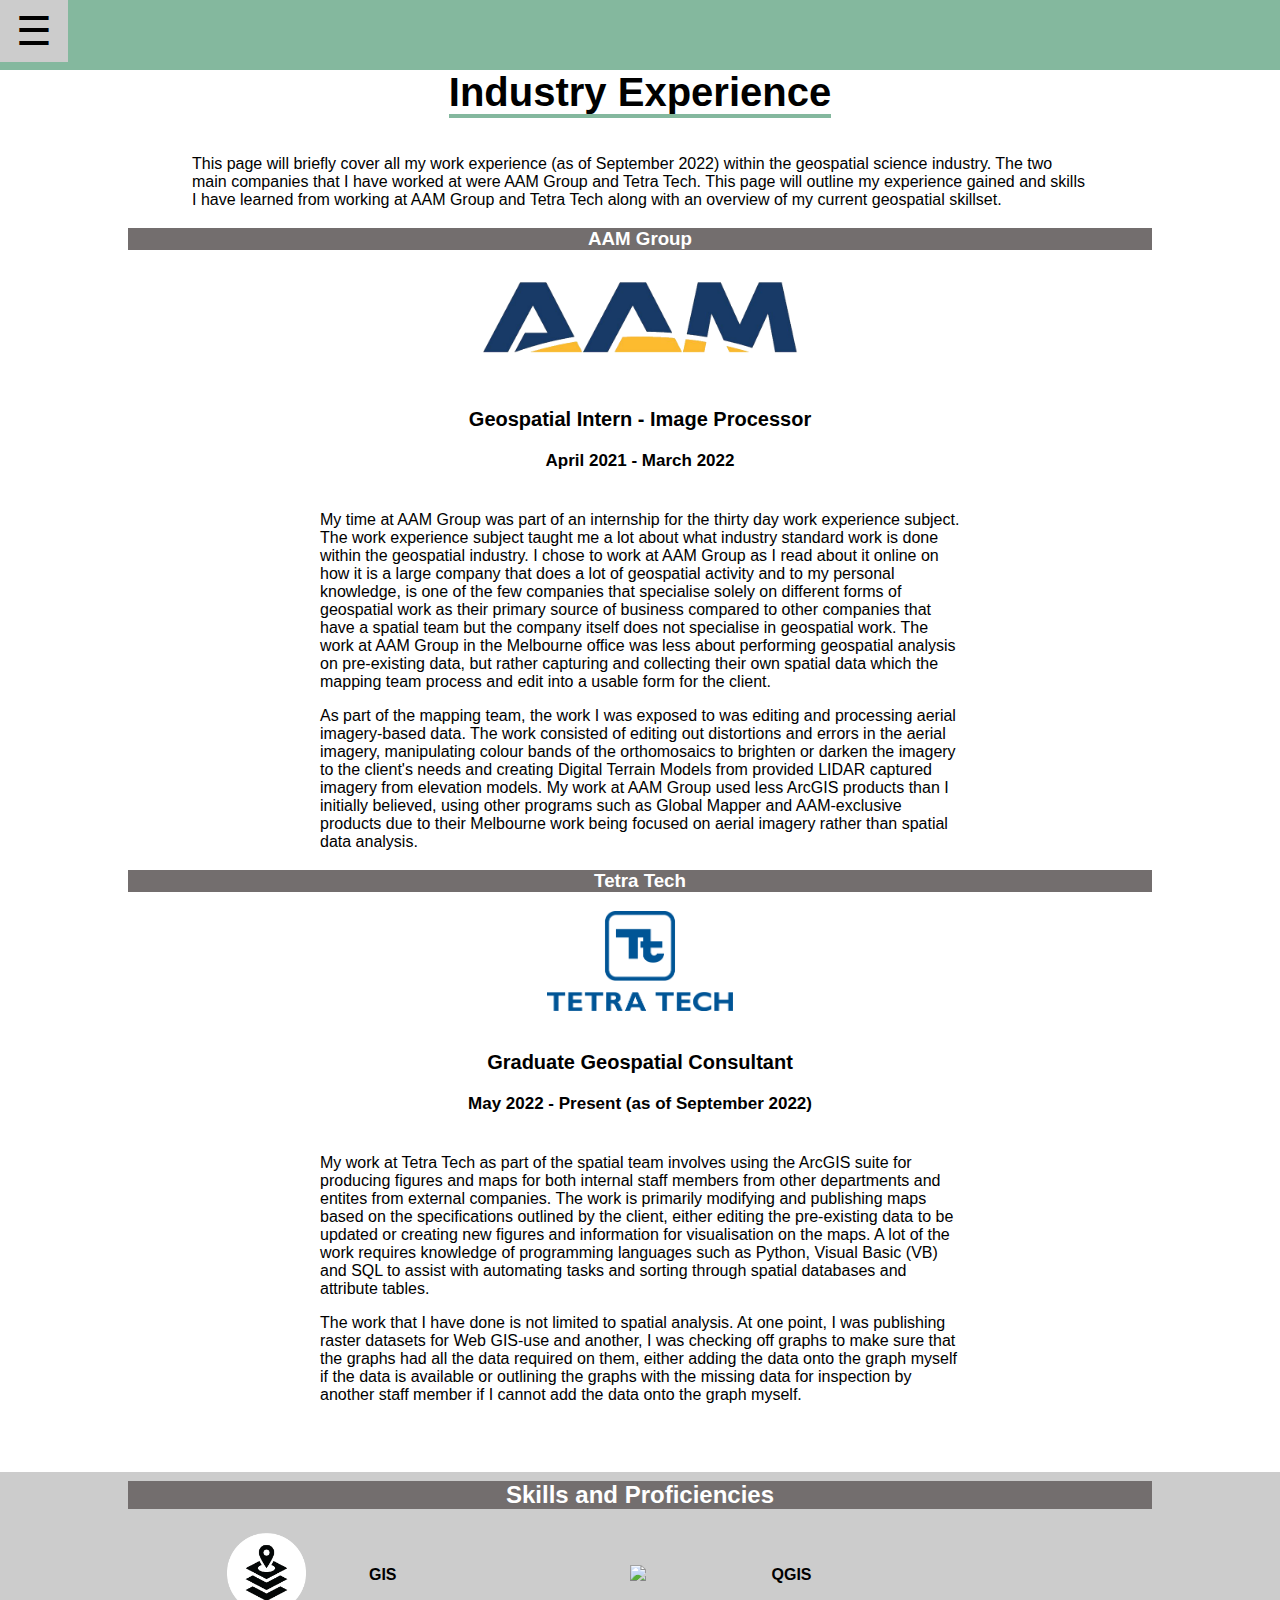
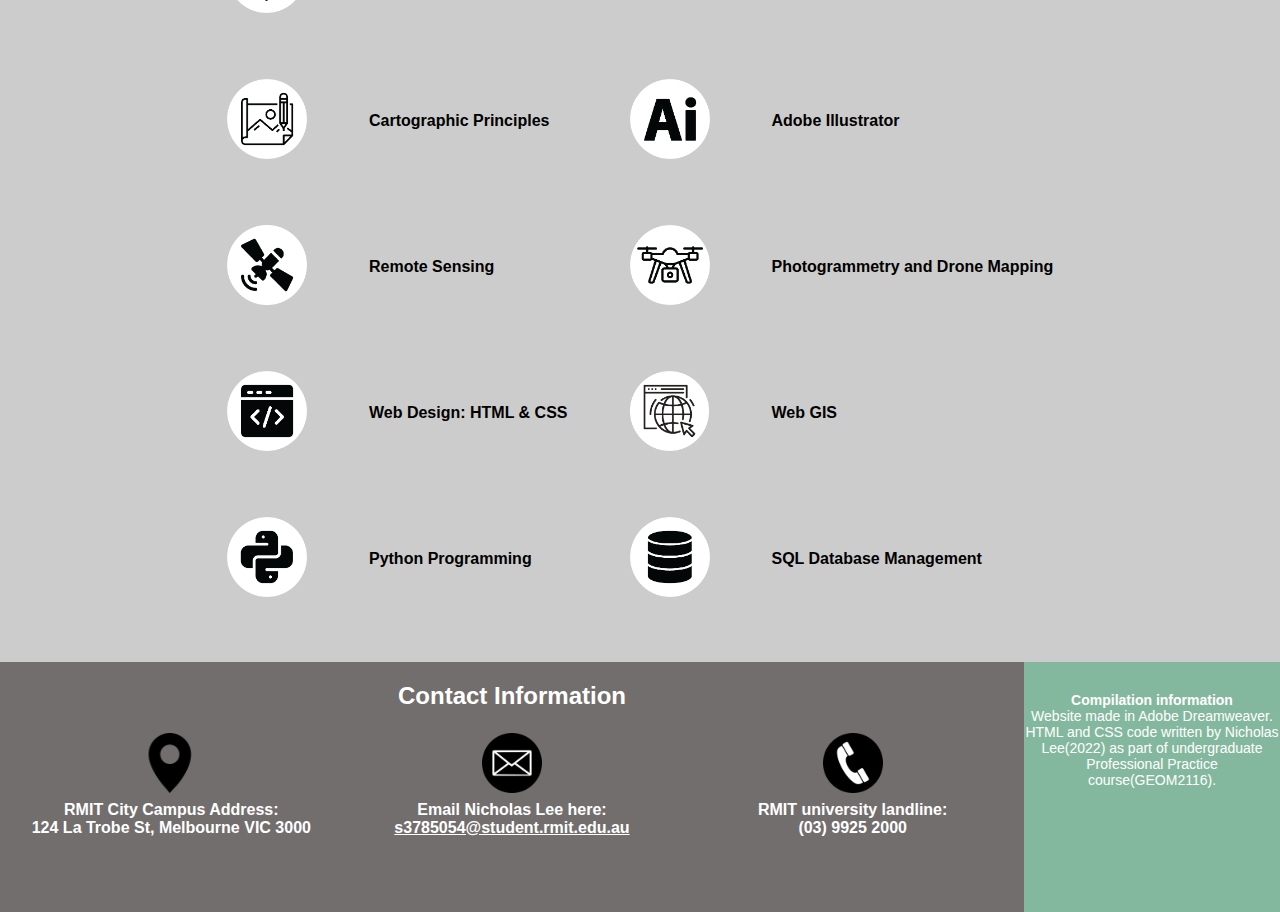
==== IndustryExperience.html @ b7602c67 "Initial commit" ====
<!doctype html>
<html>
<head>
<meta charset="utf-8">
<title>Industry Experience</title>
	<link rel="stylesheet" href="assignmentcss.css">
	<link rel="icon" type="image/x-icon" href="favicon.png">
</head>

<body>
		<!--Start of header-->
		<div id="sidebar" class="sidebar-animate-open" style="display:none"> <!--MUST BE AT TOP OF DOCUMENT-->
			<button onclick="close_sidebar()" class="sidebar-menu-button close-sidebar-button">&times;</button>
			<a href="index.html" class="sidebar-menu-button mainbutton">Home</a>
			<a href="AboutPage.html" class="sidebar-menu-button mainbutton">About</a>
			<a href="IndustryExperience.html" class="sidebar-menu-button mainbutton">Industry Experience</a>
			<a class="sidebar-menu-button active mainbutton" onclick="DropdownFunc">Academic Activity &#9660;</a>
				<div id="dropdownlist">
					<a href="AcademicWork.html" class="sidebar-menu-button dropdown-button">Overview</a>
					<a href="MajorProject.html" class="sidebar-menu-button dropdown-button">Geospatial Major Project</a>
					<a href="AGT.html"class="sidebar-menu-button dropdown-button">Applied Geospatial Techniques</a>
					<a href="AdvSIS.html"class="sidebar-menu-button dropdown-button">Advanced SIS</a>
					<a href="Cartography.html" class="sidebar-menu-button dropdown-button">Cartography</a>
					<a href="DistributedMapping.html" class="sidebar-menu-button dropdown-button">Distributed Mapping</a>
					<a href="UAS.html" class="sidebar-menu-button dropdown-button">UAS Operations</a>
				</div>
			<a href="Credits.html" class="sidebar-menu-button mainbutton">Acknowledgements</a>
			<div class="other-sidebar-info">
				<table class="sidebar-contact-table"> 
					<tr>
						<td>
							<a href="https://au.linkedin.com/in/nicholas-lee-097a52230" target="_blank"><img src="linkedin.png" class="sidebar-images"></a>
						</td>
						<td>
							<a href="https://au.linkedin.com/in/nicholas-lee-097a52230" target="_blank">LinkedIn</a>
						</td>
					</tr>
					<tr>
						<td>
							<a href="https://twitter.com/RMIT" target="_blank"><img src="twitter.png" class="sidebar-images"></a>
						</td>
						<td>
							<a href="https://twitter.com/RMIT" target="_blank">Twitter</a>
						</td>
					</tr>
				</table>
				<img src="rmitlogo.png" alt="rmit" class="rmit-NEW">
			</div>
		</div>
		<div class="header">
			<button class="sidebar-menu-button open-sidebar-button" onclick="open_sidebar()">&#9776;</button>
		</div>
		<!--End of header-->
    <div class="pagetitle">
        <span class="title-ul">Industry Experience</span>
    </div>

	<div class="academic-intro">
		This page will briefly cover all my work experience (as of September 2022) within the geospatial science industry. The two main companies that I have worked at 
		were AAM Group and Tetra Tech. This page will outline my experience gained and skills I have learned from working at AAM Group and Tetra Tech along with an
		overview of my current geospatial skillset.
	</div>
    <div class="bar"><h3>AAM Group</h3></div>
	<img src="AAM-logo.png" class="company-logo">
	<div class="job-title">Geospatial Intern - Image Processor</div>
	<div class="job-time">April 2021 - March 2022</div>
	<div class="job-overview">
		My time at AAM Group was part of an internship for the thirty day work experience subject. The work experience subject taught me a lot about what industry
		standard work is done within the geospatial industry. I chose to work at AAM Group as I read about it online on how it is a large company that does a lot of
		geospatial activity and to my personal knowledge, is one of the few companies that specialise solely on different forms of geospatial work as their primary
		source of business compared to other companies that have a spatial team but the company itself does not specialise in geospatial work. The work at AAM Group in 
		the Melbourne office was less about performing geospatial analysis on pre-existing data, but rather capturing and collecting their own spatial data which 
		the mapping team process and edit into a usable form for the client.
		<p>
		As part of the mapping team, the work I was exposed to was editing and processing aerial imagery-based data. The work consisted of editing out distortions and 
		errors in the aerial imagery, manipulating colour bands of the orthomosaics to brighten or darken the imagery to the client's needs and creating Digital 
		Terrain Models from provided LIDAR captured imagery from elevation models. My work at AAM Group used less ArcGIS products than I initially believed, using
		other programs such as Global Mapper and AAM-exclusive products due to their Melbourne work being focused on aerial imagery rather than spatial data analysis.
		</p>
	</div>

	<div class="bar"><h3>Tetra Tech</h3></div>
	<img src="Tetra-Tech-logo.png" class="company-logo">
	<div class="job-title">Graduate Geospatial Consultant</div>
	<div class="job-time">May 2022 - Present (as of September 2022)</div>
	<div class="job-overview">
		My work at Tetra Tech as part of the spatial team involves using the ArcGIS suite for producing figures and maps for both internal staff members from other
		departments and entites from external companies. The work is primarily modifying and publishing maps based on the specifications outlined by the client, either
		editing the pre-existing data to be updated or creating new figures and information for visualisation on the maps. A lot of the work requires knowledge of
		programming languages such as Python, Visual Basic (VB) and SQL to assist with automating tasks and sorting through spatial databases and attribute tables. 
		<p>
		The work that I have done is not limited to spatial analysis. At one point, I was publishing raster datasets for Web GIS-use and another, I was checking off
		graphs to make sure that the graphs had all the data required on them, either adding the data onto the graph myself if the data is available or outlining the 
		graphs with the missing data for inspection by another staff member if I cannot add the data onto the graph myself.			
		</p>
	</div>
	<div class="bar" style="top:57px"><h2>Skills and Proficiencies</h2></div>
    <div class="skills">
        <table class="icontable">
            <tr>
                <td><img src="Icons/GIS.png" class="iconimages"></td>
				<td>GIS</td>
                <td><img src="Icons/QGIS-Icon.png" class="iconimages"></td>
				<td>QGIS</td>
            </tr>
            <tr>
                <td><img src="Icons/cartography-icon.png" class="iconimages"></td>
				<td>Cartographic Principles</td>
                <td><img src="Icons/adobe-illustrator.png" class="iconimages"></td>
				<td>Adobe Illustrator</td>
            </tr>
            <tr>
                <td><img src="Icons/rs-satellite-icon.png" class="iconimages"></td>
				<td>Remote Sensing</td>
                <td><img src="Icons/drone-icon.png" class="iconimages"></td>
				<td>Photogrammetry and Drone Mapping</td>
            </tr>
            <tr>
                <td><img src="Icons/web-design.png" class="iconimages"></td>
				<td>Web Design: HTML & CSS</td>
                <td><img src="Icons/webgis.png" class="iconimages"></td>
				<td>Web GIS</td>
            </tr>
            <tr>
                <td><img src="Icons/python-icon.png" class="iconimages"></td>
				<td>Python Programming</td>
                <td><img src="Icons/sql.png" class="iconimages"></td>
				<td>SQL Database Management</td>
            </tr>
        </table>
    </div>

    <div class="footer">
		<div class="compilationinformation">
			<b>Compilation information</b>
			<br>Website made in Adobe Dreamweaver.
			<br>HTML and CSS code written by Nicholas Lee(2022) as part of undergraduate Professional Practice course(GEOM2116).
		</div>
		<table class="contacttable">
			<caption><h2>Contact Information</h2></caption>
			<tr>
				<th><img src="mappin.png" alt="pointer" class="contactimages"></th>
				<th><img src="mail.png" alt="email" class="contactimages"></th>
				<th><img src="phone.png" alt="phone" class="contactimages"></th>
			</tr>
			<tr>
				<th>
					RMIT City Campus Address:
					<br>124 La Trobe St, Melbourne VIC 3000</th>
				<th>
					Email Nicholas Lee here:
					<br><a href = "mailto:s3785054@student.rmit.edu.au">s3785054@student.rmit.edu.au</a>
				</th>
				<th>RMIT university landline:
					<br>(03) 9925 2000
				</th>
			</tr>
		</table>
	</div>

</body>
<script>
    function open_sidebar() {
      document.getElementById("sidebar").style.display = "block";
    }
    
    function close_sidebar() {
      document.getElementById("sidebar").style.display = "none";
    }
</script>
</html>
---- assignmentcss.css ----
@charset "utf-8";
/* CSS Document */
body {
	font-family: Lucida Sans Unicode, Lucida Grande, sans-serif;
	margin: 0px;
	/*background-color:rgb(220,220,220);*/
}
.header{ /*Header*/
	background-color: #84b89e;
	height: 70px; /*Original value is 130px*/
	vertical-align: middle;
	overflow: hidden;
	/*border-bottom: 2px solid #574f4f;*/
}
a:link { /*Changes colour of links*/
	color: inherit;
	background-color: transparent;
  }
.rmit{ /*RMIT logo*/
	height: auto;
	width: 220px;
	padding: 30px;
}

/*Navigation SIDEBAR*/
#sidebar{ /*WEBSITE WITHOUT MODIFICATIONS HAS THIS AS AN ID (#) RATHER THAN A COMMENT (.)*/
	height:100%;
	width:250px;
	background-color:#f5f6f7;
	position:fixed!important;
	z-index:2;
	overflow-x: hidden;
}
.sidebar-animate-open{
		position:relative;
		animation:animateleft 0.4s
	}
@keyframes animateleft{
		from{
			left:-300px;opacity:0
		} 
		to{left:0;opacity:1}
}
.sidebar-menu-button{
	border:none;
	display:inline-block;
	padding:8px 16px;
	vertical-align:top;
	overflow:hidden;
	text-decoration:none;
	color:inherit;
	background-color:inherit;
	cursor:pointer;
	white-space:nowrap;
}
.mainbutton{ /*Button to open a page*/
	width: 240px;
	float: left;
	font-size: 20px;
}
.dropdown-button{ /*Sub-menu button font size*/
	font-size: 15px;
	width: 240px;
	float: left;
}
.open-sidebar-button{
	font-size: 40px;
}
.close-sidebar-button{
	float: right;
	font-size: 20px;
}
.other-sidebar-info{

	width:100%;
}
.sidebar-images{
	height: 30px;
	width: auto;
	
}
.rmit-NEW{ /*RMIT logo*/
    height: auto;
    width: 150px;
    position: absolute;
    bottom: 20px;
    left: 16%
}
.sidebar-contact-table{
	margin-left: 40px;
    width: 270px;
    position: relative;
    top: 5px;
}

.sidebar-menu-button:hover{
	color:#000!important;
	background-color:#ccc!important;
	
}
.sidebar-menu-button a.active {
	background-color: limegreen;
	color: black;
}
/*Navigation bar*/
.navbar{
	list-style-type: none;
	width: auto;
	margin: 0;
	float: right;
	position: relative;
}
.navbarli{ 
	float: left; /*To make sure the list goes in order as floating right would reverse the list order*/
	margin-top: 76px;
}
.navbar a {
	color: white;
	background-color:black;
	text-align: center;
	display: block;
	padding: 14px 20px;
	text-decoration: none;
	font-size: 17px;
}
.navbar a.active {
	background-color: limegreen;
	color: black;
}
.navbar a:hover:not(.active) {
	background-color: #ddd;
	color: black;
}
/*Home page map*/
.mapbgdiv{
	margin: 20px;
	position: relative;
}
.mapbg{
	width: 100%;
	height: 600px;
	filter: brightness(70%) blur(4px);
}
.title{ /*Title box*/
	color: white;
	border: 1px solid white;
	background-color: rgba(0,0,0,0.55); /*the fourth number changes opacity*/
	text-align: center;
	margin: auto;
	position: relative;
	bottom: 400px;
	width: 500px;
}
/*Recurring bars on home page*/
.bar{
	color: white;
	background-color: rgba(115,110,110,1.00);
	text-align: center;
	position: relative;
	width: 80%;
	margin: auto;
}
.pagetitle{
	font-weight: bolder;
	font-size: 40px;
	width: auto;
	text-align: center;
	margin: auto;
}
.title-ul{ /*Controls the underline of page titles*/
	border-bottom: 4px solid #84b89e;
}
.intro{
	top: -150px;
}
.about{
	text-align: left;
	position: relative;
	bottom: 100px;
	font-size: 16px;
	/*font-weight: bolder;*/
	margin: auto;
	width: 1200px;
}
/*Fading images grid*/
.imagegrid{ /*Height and width for images that fade*/
	width: 500px;
	height: 300px;
	padding: 20px; 
	transition: 0.5s ease;
}

.fadetext{ /*Fading textbox code when mouse is not over it*/
	opacity: 0;
	background-color: rgba(0,0,0,1);
	width: 430px;
	height: 30px;
	font-size: 16px;
	color: white;
	transition: 0.5s ease;
	z-index: 1;
	transform: translate(-50%, -50%);
	top: 50%;
	left: 50%;
	position: absolute;	
}
.container:hover .imagegrid{ /*Image fade effect when mouse hovers over it*/
	opacity: 0.3;
}
.container:hover .fadetext{ /*Text fade effects when mouse hovers over it*/
	opacity: 1;
}
.container{
	position: relative;
	width: 50%;
}
.fadingimagegridrows{
	text-align: center;
}
/*Footer*/
.footer{
	width: 100%;
	left: 0;
	bottom: 0;
	background-color: rgb(115,110,110);
	height: 250px;
}
.contacttable{
	color: white;
	vertical-align: middle;
	margin-top: 0px;
	float: left;
	width: 80%;
	table-layout: fixed;
}
.contactimages{
	width: auto;
	height: 60px;	
}
.compilationinformation{
	right: 0;
	height: 220px;
	color: white;
	text-align: center;
	font-size: 14px;
	background-color: #84b89e;
	position: absolute;	
	width: 20%;
	padding-top:30px;
}

/*About page code only*/
.abouttheauthor{
	text-align: left;
	bottom: 100px;
	font-size: 16px;
	/*font-weight: bolder;*/
	width: 1000px;
	margin: auto;
}
.miniditdiv{
	text-align: center;
}
.minidit{
	height: 400px;
	width: auto;
	padding: 20px;
}
/*Integrated Map Page code only*/

.imaptext{
	text-align: left;
	bottom: 100px;
	font-size: 16px;
	/*font-weight: bolder;*/
	width: 1000px;
	margin: auto;
}
.imaptext > ul {
  	display: inline-block;
	list-style-type: none;
}
.imaplegend{
	vertical-align: middle;
	margin-left: auto;
	margin-right: auto;
	table-layout: fixed;
	text-align: center;
}
.imaplegendimages{
	width: auto;
	height: 50px;
}
/*Assignment 4 CSS Code only*/
.mapcontainer { /*Div for map only*/
	/*width: 1000px*/
	width: 1250px; 
	height: 600px; 
	margin: auto;
}
.map-overlay { /*Data table for the map*/
  position: absolute;
  top: 0;
  right: 0;
  background: rgba(255, 255, 255, 0.8);
  margin-right: 20px;
  font-family: Arial, sans-serif;
  overflow: auto;
  border-radius: 3px;
  z-index: 1;
  padding: 10px;
}
.features { /*Placement of the data table for the map*/
  top: 315px;
  right: 120px;
  height: 250px;
  margin-top: 20px;
  width: 300px;
}
.legend {
	box-shadow: 0 1px 2px rgba(0, 0, 0, 1);
	line-height: 18px;
	height: 170px;
	margin-top: 20px;
	width: 100px;
	top: 705px;
	right: 120px;
}
.legend-key {
  display: inline-block;
  border-radius: 20%;
  width: 10px;
  height: 10px;
  margin-right: 5px;
}
/*Button CSS*/
.tab{ /*Buttons to press for map changes*/
	/*height: 600px;
	width: 30%;
	
	*/
	display: inline-block;
	border: 1px solid #ccc;
  	background-color: #f1f1f1;
	width: 30%;
	float: left;
}
.tabcontent{  /*Adjusts the Div that holds the buttons and map*/
	/*width: 70%;*/
	height: 750px;
	/*float: left;*/
	border-left: none;
	border: none;
}
.tab button {
  display: block;
  background-color: inherit;
  color: black;
  padding: 22px 16px;
  width: 100%;
  border: none;
  outline: none;
  text-align: center;
  cursor: pointer;
  transition: 0.3s;
  font-size: 15px;
  margin: auto;
}
.tab button:hover {
  background-color: #ddd;
}
.tab button.active {
  background-color: #ccc;
}
.dashboard{
	position: relative;
	margin: auto;
	width: 90%;
	height: 650px;
	padding: 20px;
}
.comparemap{
	top:400px;
	left: 300px;
	position: absolute;
}
/*Industry Information*/
.skills{
	background-color: #ccc;
}
.icontable{
	margin-left: auto;
	margin-right: auto;
	font-weight: bold;
	border-spacing: 60px;
}
.iconimages{
	width: auto;
	height: 80px;
}
.company-logo{
	height: 100px;
	width: auto;
	margin-left: auto;
	margin-right: auto;
	display:block;
}
.job-title{
	text-align: center;
	width: 70%;
	margin:auto;
	margin-top: 40px;
	font-size: 20px;
	font-weight: bolder;
}
.job-time{
	text-align: center;
	width: 70%;
	margin:auto;
	margin-top: 20px;
	font-size: 17px;
	font-weight: bolder;
}
.job-overview{
	text-align: left;
    width: 50%; /*Originally 40% for original plan*/
    margin: auto; /*Originally margin-left: 80px; for original plan*/
    margin-top: 40px;
    left: 50%;
    display: block;
}
/*Academic Intro*/
.academic-intro{
	text-align: left;
	width: 70%;
	margin:auto;
	margin-top: 40px;
}
/*Advanced SIS*/
.iframe-carto{
	width: 960px;
	height: 540px;
	margin-left: auto;
	margin-right: auto;;
	display: block;
}
.adv-sis-dt{
	width: 900px;
	height: auto;
	display: block; 
	margin-left: auto;
	margin-right: auto;
	padding:10px;
}
.adv-sis-flowchart{
	width: auto;
	height: 500px;
	display: block; 
	margin-left: auto;
	margin-right: auto;
}
/*Applied Geospatial Techniques*/
.agt-survey{
	width: auto;
	height: 700px;
	display: block; 
	margin-left: auto;
	margin-right: auto;
}
.agt-gis{
	width: 40%;
	height: auto;
	display: block;
	margin-left: auto;
	margin-right: auto;
}
.agt-carto{
	width: auto;
	height: 1000px;
	display: block; 
	margin-left: auto;
	margin-right: auto;
	padding: 5px;
}

/*Cartography*/
.carto-crop{
	clip: rect(0px,60px,200px,0px);
}
.ls-maps{ /*Landscape maps*/
	width: auto;
	height: 800px;
	display: block; 
	margin-left: auto;
	margin-right: auto;
	bottom: 1000px;
	padding: 5px;
}
.pr-maps{ /*Portrait maps*/
	width: auto;
	height: 900px;
	display: block; 
	margin-left: auto;
	margin-right: auto;
}
/*Major Project*/
.major-project{
	display: block; 
	margin-left: auto;
	margin-right: auto;
	height: 800px;
	width: auto;
}
/*UAS*/
.hr-uas{ /*Horizontal images*/
	width: auto;
	height: 500px;
	display: block; 
	margin-left: auto;
	margin-right: auto;
}
.vt-uas{ /*Vertical images*/
	width: auto;
	height: 700px;
	display: block; 
	margin-left: auto;
	margin-right: auto;
}
.dem-uas{
	width: 700px;
	height: auto;
	display: block; 
	margin-left: auto;
	margin-right: auto;;
}

/*Credits*/
#attribution-table{
	margin-left: auto;
	margin-right: auto;
}
.icon-attribute{
	width: auto;
	height: 50px;
}

/*Class modifications outside of size modifications will not affect images.*/
/*To modify images fitting on webpage, modify the div where the image is inside*/
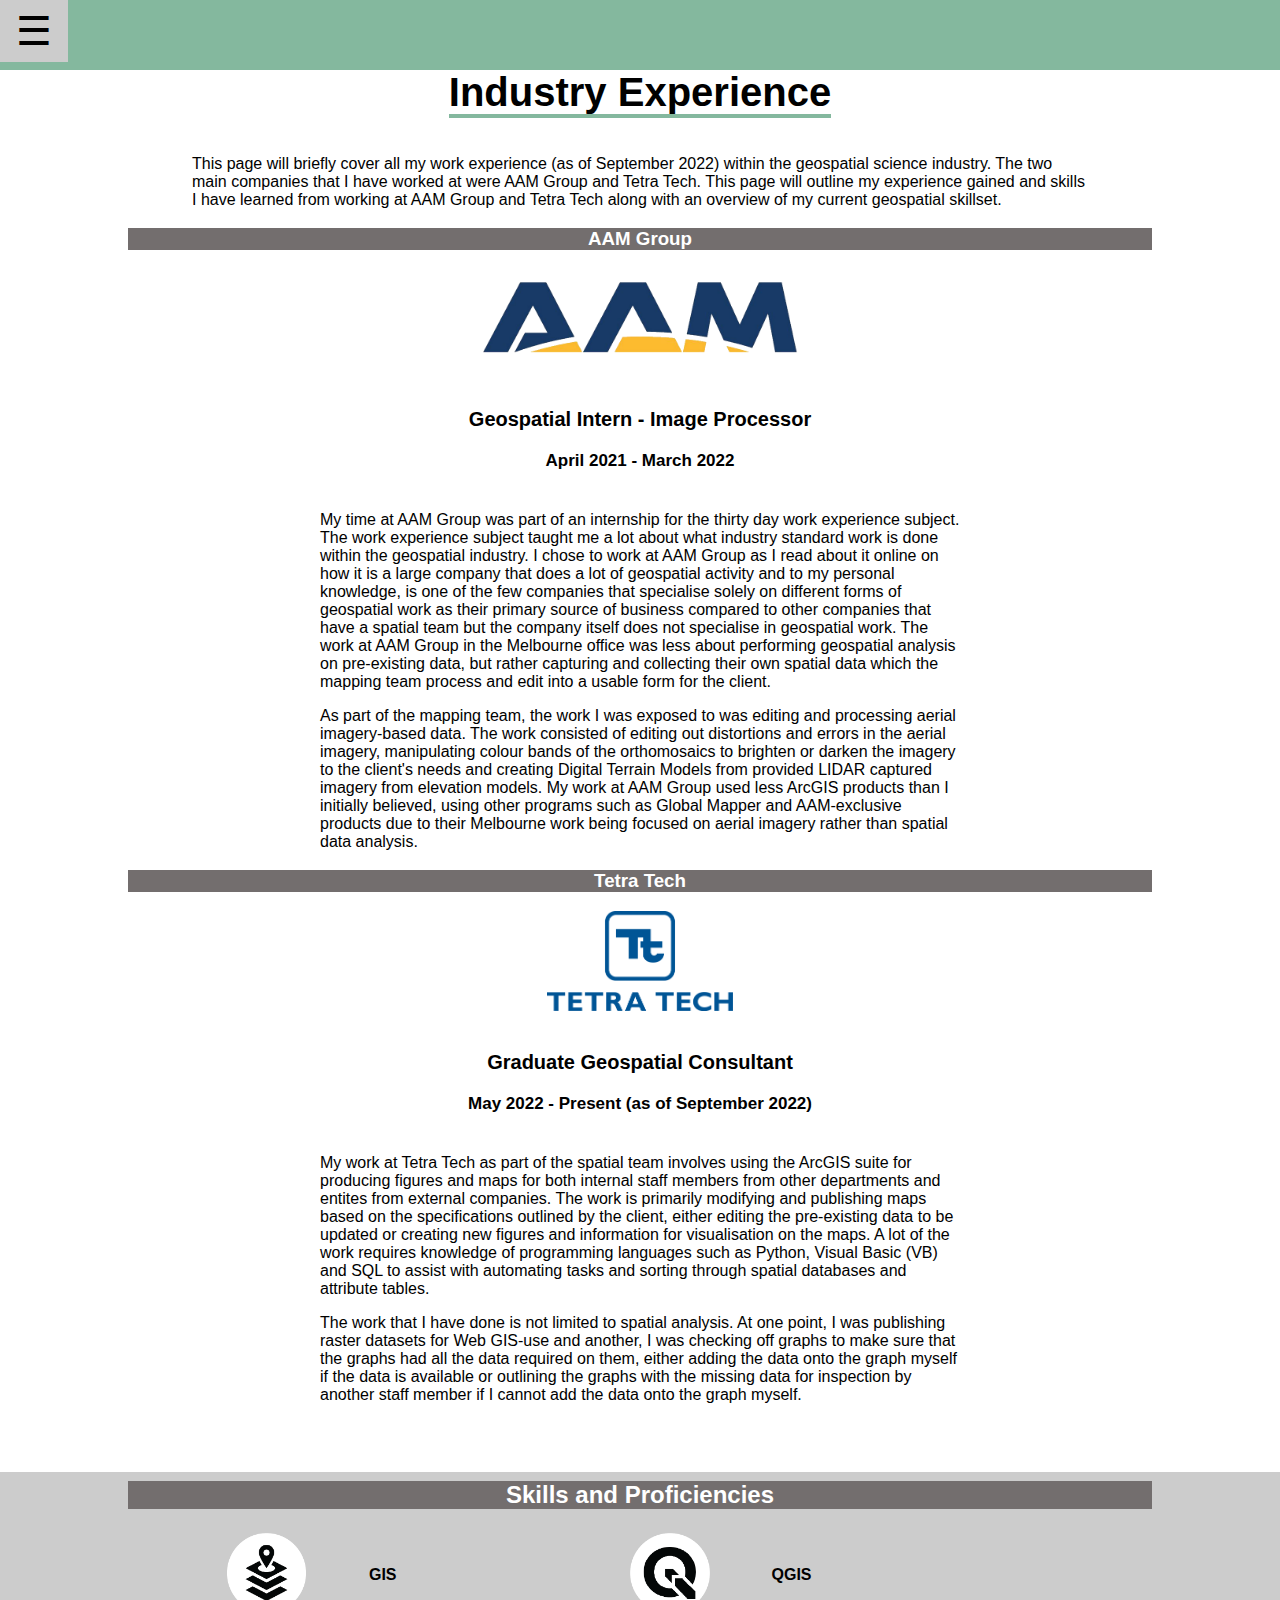
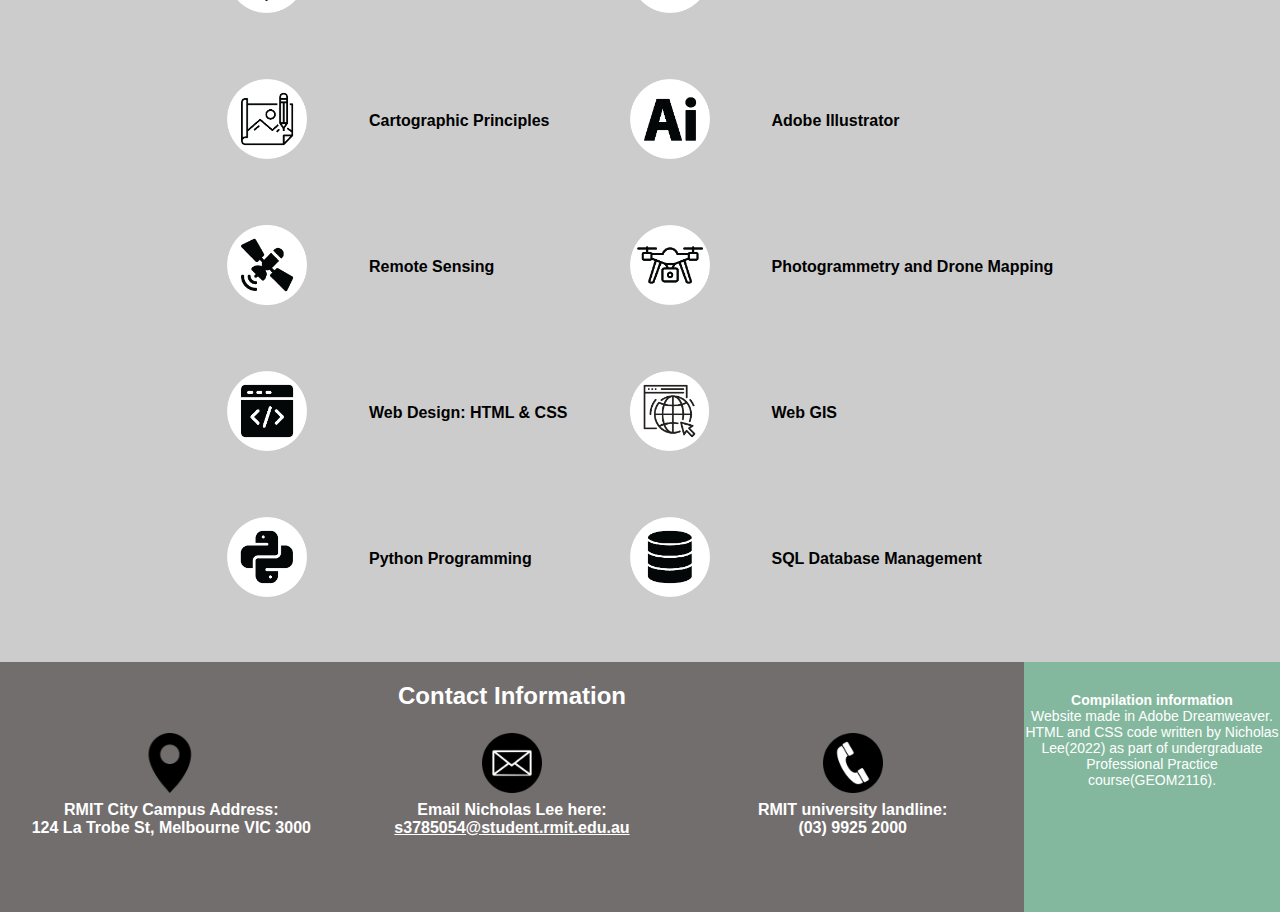
==== commit fb6f1256: "Update IndustryExperience.html" ====
--- a/IndustryExperience.html
+++ b/IndustryExperience.html
@@ -100,7 +100,7 @@
             <tr>
                 <td><img src="Icons/GIS.png" class="iconimages"></td>
 				<td>GIS</td>
-                <td><img src="Icons/QGIS-Icon.png" class="iconimages"></td>
+                <td><img src="Icons/QGIS-icon.png" class="iconimages"></td>
 				<td>QGIS</td>
             </tr>
             <tr>
@@ -168,4 +168,4 @@
       document.getElementById("sidebar").style.display = "none";
     }
 </script>
-</html>+</html>
